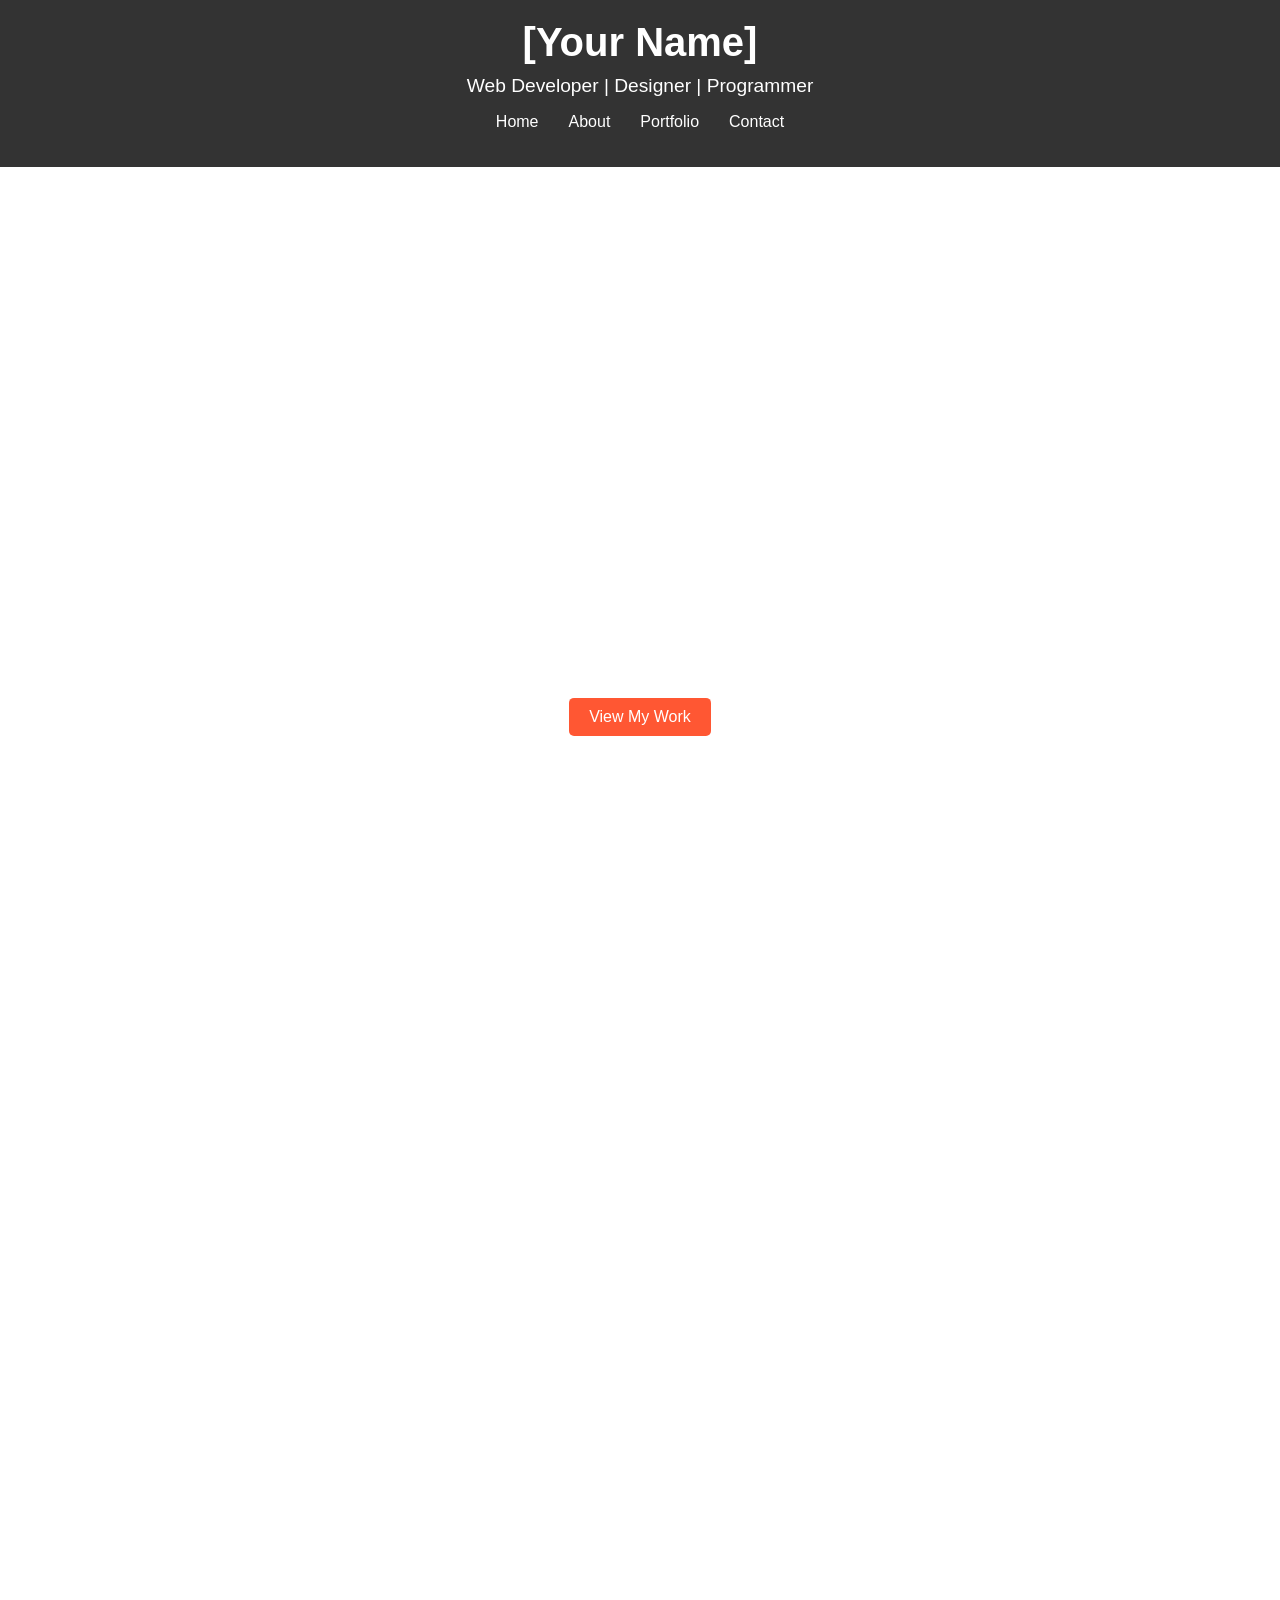
==== index.html @ 14feecd7 "Rename main.html to index.html renamed main.html to index.html" ====
<!DOCTYPE html>
<html lang="en">
<head>
    <meta charset="UTF-8">
    <meta name="viewport" content="width=device-width, initial-scale=1.0">
    <meta name="description" content="Portfolio of [Your Name] - Showcasing my skills and projects.">
    <title>[Your Name] Portfolio</title>
    <link rel="stylesheet" href="style.css"> <!-- Link to your external CSS -->

    <!-- Include HLS.js (from CDN)-->
    <script src="https://cdn.jsdelivr.net/npm/hls.js@latest"></script>
</head>
<body> 
    <!-- Header Section -->
    <header>
        <div class="container">
            <h1>[Your Name]</h1>
            <p>Web Developer | Designer | Programmer</p>
            <nav>
                <ul>
                    <li><a href="#home">Home</a></li>
                    <li><a href="#about">About</a></li>
                    <li><a href="#portfolio">Portfolio</a></li>
                    <li><a href="#contact">Contact</a></li>
                </ul>
            </nav>
        </div>
    </header>

    <!-- Home Section -->
    <section id="home">
        <div class="video-background">
            <!---Video Element for HLS Streaming-->
            <video id="video" autoplay loop muted playsinline preload="auto">
                <!-- Default fallback for browsers that do not support HLS.js or native HLS -->
                <!-- <source src="video/video.m3u8" type="application/x-mpegURL"> -->
                Your browser does not support the video tag.
            </video>
            <div class="content">
                <h2>Welcome</h2>
                <p>Explore my journey in web development and other projects.</p>
                <a href="#portfolio" class="btn">View My Work</a>
            </div>
        </div>
    </section>

    <!-- About Section -->
    <section id="about">
        <div class="container">
            <h2>About Me</h2>
            <p>Hi, I'm [Your Name], a passionate developer with expertise in building web applications that are fast, responsive, and user-friendly.</p>
            <p>Skills: HTML5, CSS3, JavaScript, React, Node.js</p>
        </div>
    </section>

    <!-- Portfolio Section -->
    <section id="portfolio">
        <div class="container">
            <h2>My Work</h2>
            <div class="portfolio-grid">
                <div class="portfolio-item">
                    <img src="project1.jpg" alt="Project 1">
                    <h3>Project 1</h3>
                    <p>Short description of the project.</p>
                </div>
                <div class="portfolio-item">
                    <img src="project2.jpg" alt="Project 2">
                    <h3>Project 2</h3>
                    <p>Short description of the project.</p>
                </div>
                <!-- Add more projects as needed -->
            </div>
        </div>
    </section>

    <!-- Contact Section -->
    <section id="contact">
        <div class="container">
            <h2>Contact Me</h2>
            <p>I'd love to hear from you! Fill out the form below or email me at <a href="mailto:yourname@example.com">yourname@example.com</a>.</p>
            <form action="https://formspree.io/f/yourformendpoint" method="POST">
                <input type="text" name="name" placeholder="Your Name" required>
                <input type="email" name="email" placeholder="Your Email" required>
                <textarea name="message" placeholder="Your Message" required></textarea>
                <button type="submit">Send</button>
            </form>
        </div>
    </section>

    <!-- Footer -->
    <footer>
        <div class="container">
            <p>&copy; 2025 [Your Name]. All rights reserved.</p>
        </div>
    </footer>
    <script src="script.js"></script>
</body>
</html>
---- style.css ----
/* General Reset */
body, html {
    margin: 0;
    padding: 0;
    height: 100%; /* Ensure the body and html take up full height */
    font-family: Arial, sans-serif;
    overflow-x: hidden;
}

/* Header Styles */
header {
    background: #333;
    color: white;
    padding: 20px 0;
}

header h1 {
    text-align: center;
    font-size: 2.5rem;
    margin: 0;
}

header p {
    text-align: center;
    margin: 10px 0;
    font-size: 1.2rem;
}

header nav ul {
    display: flex;
    justify-content: center;
    list-style: none;
    padding: 0;
}

header nav ul li {
    margin: 0 15px;
}

header nav ul li a {
    color: white;
    text-decoration: none;
    font-size: 1rem;
    transition: color 0.3s;
}

header nav ul li a:hover {
    color: #ff5733;
}

/* Home Section with Fullscreen Video Background */
#home {
    position: relative;
    width: 100%;
    height: 100vh; /* Full height */
}

.video-background {
    position: absolute;
    top: 0;
    left: 0;
    width: 100%;
    height: 100%;
    overflow: hidden;
    z-index: -1; /* Place the video behind the content */
}

.video-background video {
    position: absolute;
    top: 50%;
    left: 50%;
    transform: translate(-50%, -50%);
    min-width: 100%;
    min-height: 100%;
    width: auto;
    height: auto;
    object-fit: cover; /* Ensures the video covers the whole background */
}

#home .content {
    position: relative;
    z-index: 1; /* Ensure content appears above the video */
    text-align: center;
    color: white;
    top: 50%;
    transform: translateY(-50%);
    padding: 0 20px;
}

#home .content h2 {
    font-size: 3rem;
    margin-bottom: 1rem;
}

#home .content p {
    font-size: 1.2rem;
    margin-bottom: 1.5rem;
}

#home .btn {
    display: inline-block;
    padding: 10px 20px;
    background-color: #ff5733;
    color: white;
    text-decoration: none;
    border-radius: 5px;
    font-size: 1rem;
    transition: background-color 0.3s ease;
}

#home .btn:hover {
    background-color: #c4421e;
}

/* About Section */
#about {
    padding: 60px 0;
    background: #f9f9f9;
    text-align: center;
}

#about h2 {
    font-size: 2.5rem;
    margin-bottom: 20px;
}

#about p {
    font-size: 1rem;
    color: #555;
    line-height: 1.6;
    max-width: 800px;
    margin: 10px auto;
}

/* Portfolio Section */
#portfolio {
    padding: 60px 0;
    text-align: center;
    background: #fff;
}

#portfolio h2 {
    font-size: 2.5rem;
    margin-bottom: 20px;
}

.portfolio-grid {
    display: flex;
    flex-wrap: wrap;
    gap: 20px;
    justify-content: center;
}

.portfolio-item {
    width: calc(33.333% - 20px);
    background: #f0f0f0;
    padding: 20px;
    text-align: center;
    border-radius: 8px;
    box-shadow: 0 4px 6px rgba(0, 0, 0, 0.1);
}

.portfolio-item img {
    width: 100%;
    border-radius: 8px;
    margin-bottom: 10px;
}

.portfolio-item h3 {
    font-size: 1.2rem;
    margin: 10px 0;
}

.portfolio-item p {
    font-size: 0.9rem;
    color: #555;
}

/* Contact Section */
#contact {
    padding: 60px 0;
    background: #333;
    color: white;
    text-align: center;
}

#contact h2 {
    font-size: 2.5rem;
    margin-bottom: 20px;
}

#contact p {
    font-size: 1rem;
    margin-bottom: 20px;
}

#contact form {
    max-width: 600px;
    margin: 0 auto;
}

#contact form input,
#contact form textarea {
    width: 100%;
    padding: 10px;
    margin-bottom: 15px;
    border: none;
    border-radius: 5px;
}

#contact form textarea {
    resize: none;
    height: 100px;
}

#contact form button {
    background-color: #ff5733;
    color: white;
    padding: 10px 20px;
    border: none;
    border-radius: 5px;
    font-size: 1rem;
    cursor: pointer;
}

#contact form button:hover {
    background-color: #c4421e;
}

/* Footer */
footer {
    padding: 20px;
    background: #333;
    color: white;
    text-align: center;
}
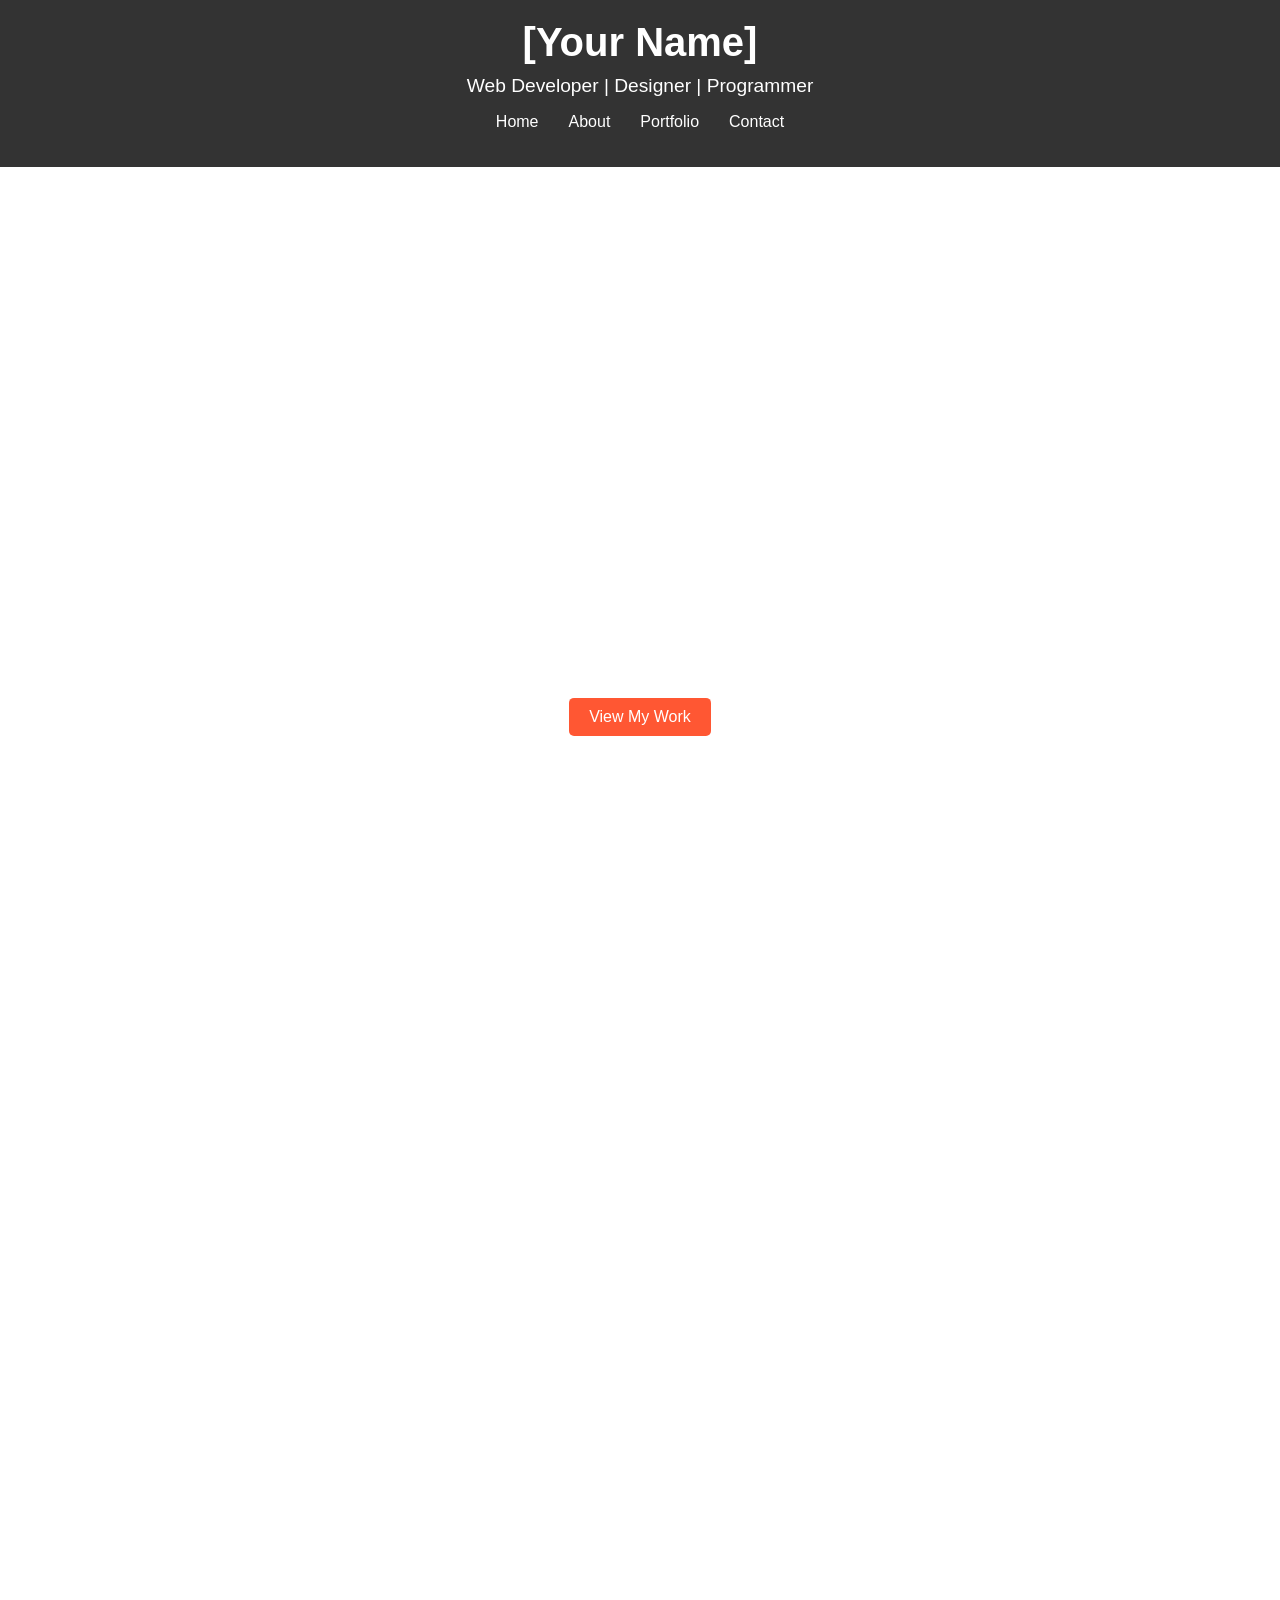
==== commit 392a0d0a: "About me skills selection made circle text for css js html" ====
--- a/index.html
+++ b/index.html
@@ -49,7 +49,12 @@
         <div class="container">
             <h2>About Me</h2>
             <p>Hi, I'm [Your Name], a passionate developer with expertise in building web applications that are fast, responsive, and user-friendly.</p>
-            <p>Skills: HTML5, CSS3, JavaScript, React, Node.js</p>
+            <p>Skills:</p>
+            <div class="skills-container">
+                <div class="skill-box">HTML</div>
+                <div class="skill-box">CSS</div>
+                <div class="skill-box">Javascript</div>
+            </div>
         </div>
     </section>
 
--- a/style.css
+++ b/style.css
@@ -234,3 +234,33 @@
     color: white;
     text-align: center;
 }
+
+/* Styles for the skills selection */
+.skills-container {
+    display: flex;
+    justify-content: center; /* Center horizontally */
+    align-items: center; /* Center vertically (optional) */
+    gap: 20px; /* Add space between the circles */
+    margin-top: 20px; /* Or adjust as needed */
+}
+
+.skill-box {
+    background-color: #f0f0f0;
+    border-radius: 50%;
+    box-shadow: 0 4px 6px rgba(0, 0, 0, 0.1);
+    font-size: 18px;
+    font-weight: bold;
+    color: #333;
+    width: 80px;
+    height: 80px;
+    display: flex;
+    justify-content: center;
+    align-items: center;
+    /* Remove flex: 1; */
+}
+
+.skill-box:hover {
+    background-color: #007bff;
+    color: white;
+    transform: scale(1.05);
+}
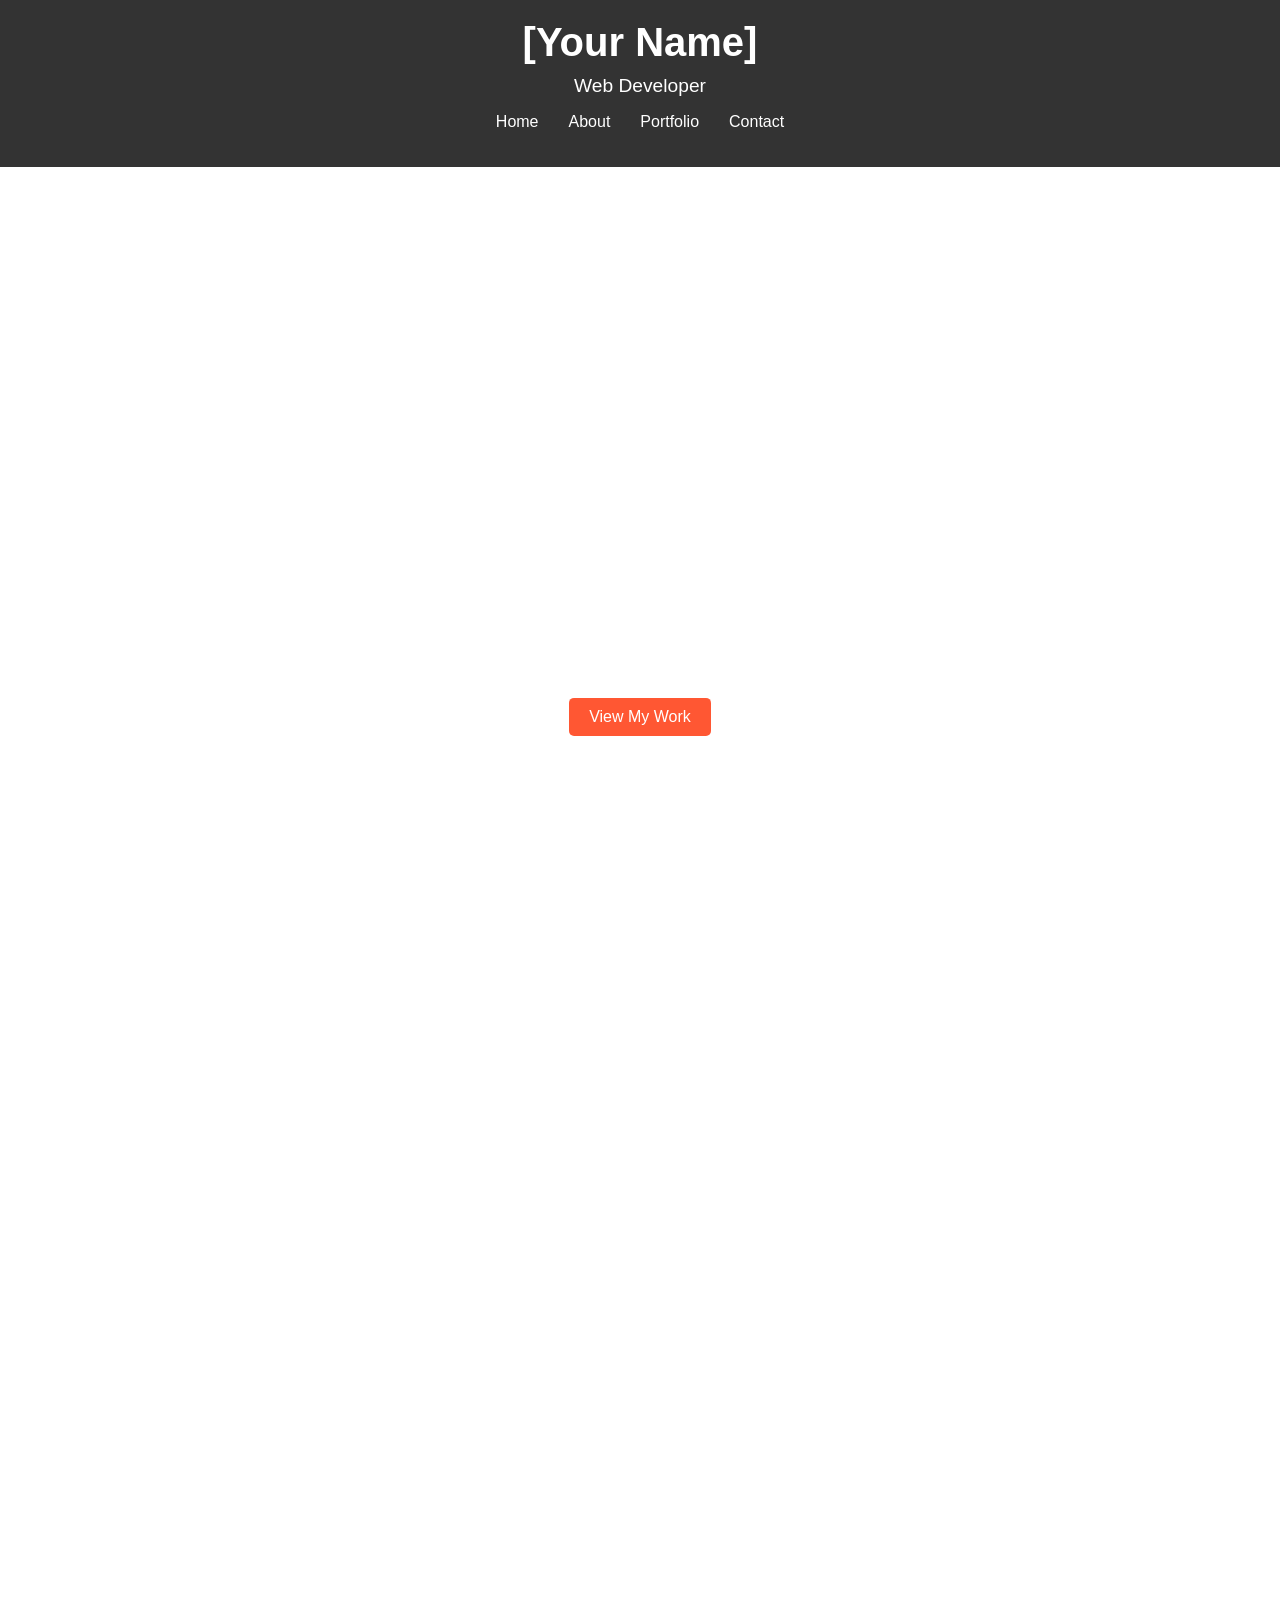
==== commit 22ea3c21: "Removed programmer designed below the name" ====
--- a/index.html
+++ b/index.html
@@ -15,7 +15,7 @@
     <header>
         <div class="container">
             <h1>[Your Name]</h1>
-            <p>Web Developer | Designer | Programmer</p>
+            <p>Web Developer</p>
             <nav>
                 <ul>
                     <li><a href="#home">Home</a></li>
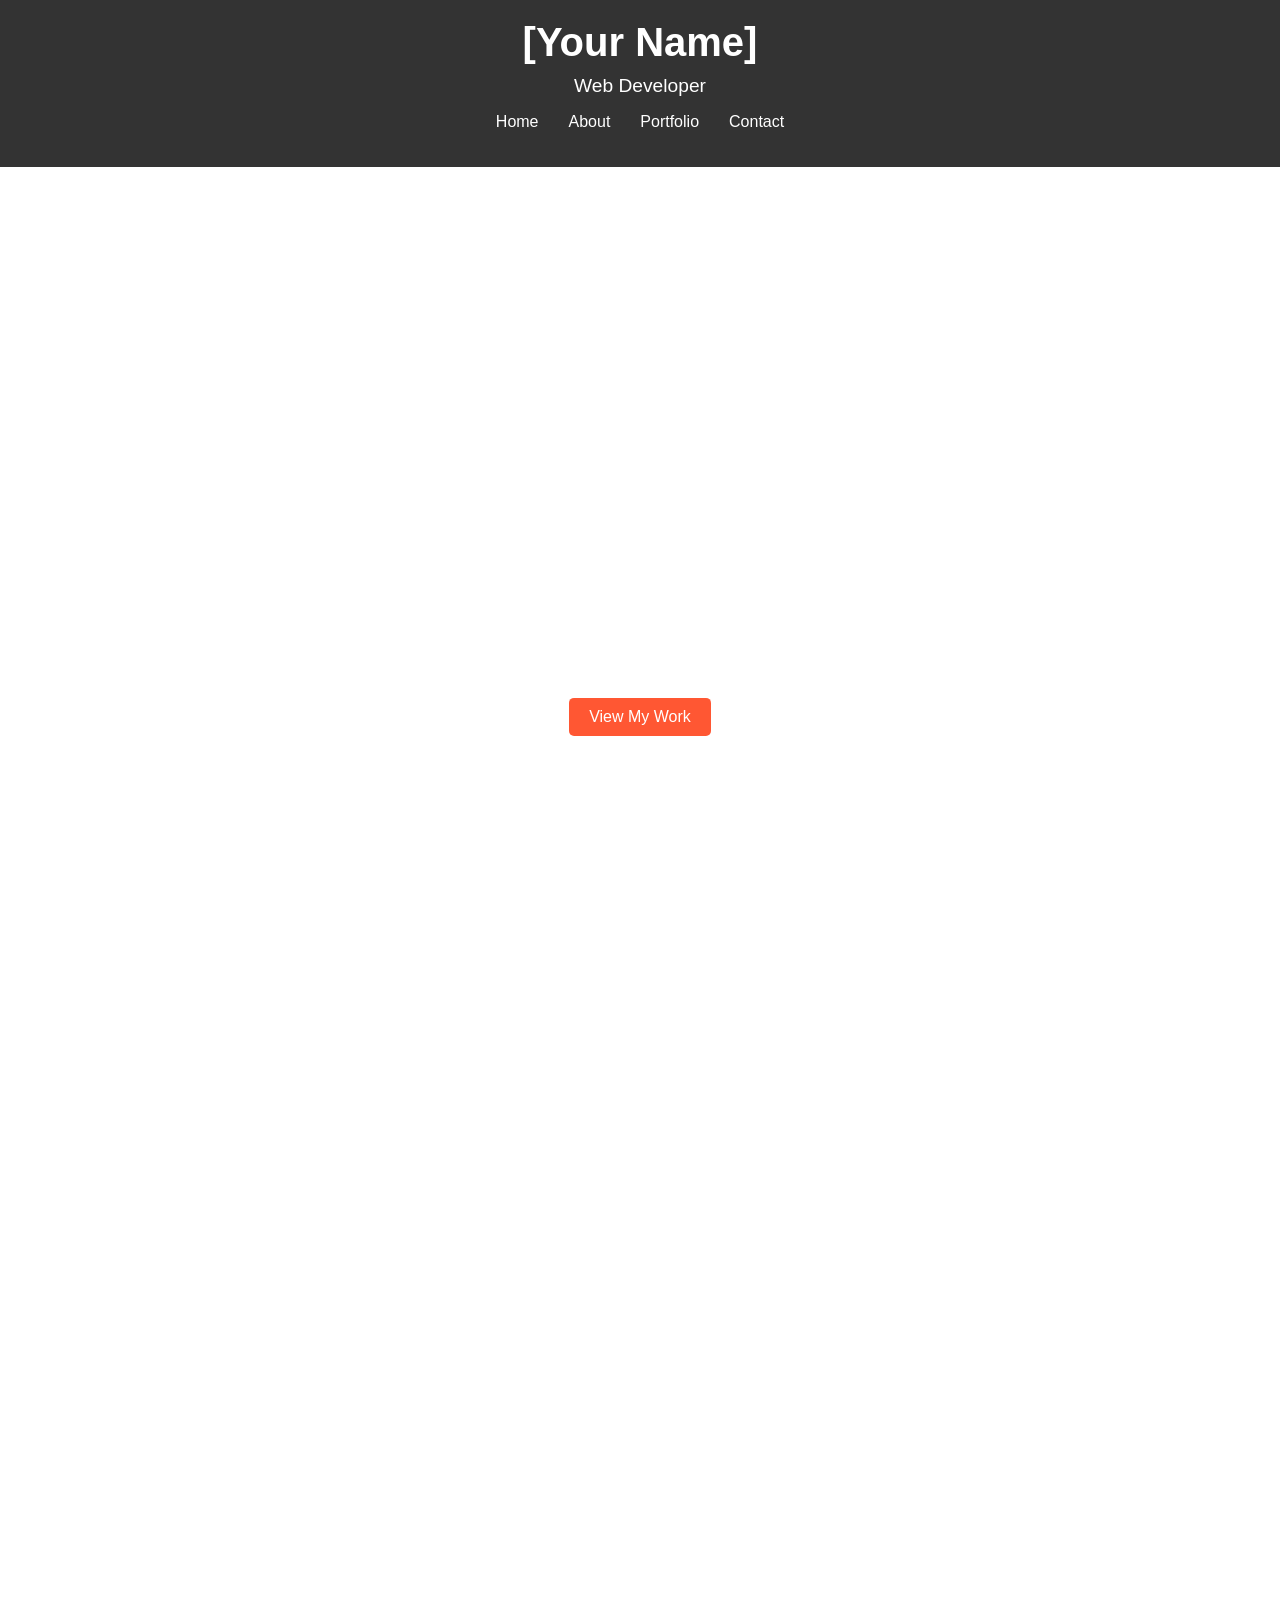
==== commit ce28e047: "Added a githup repo link to the projects selection and styling to the .css" ====
--- a/index.html
+++ b/index.html
@@ -61,15 +61,16 @@
     <!-- Portfolio Section -->
     <section id="portfolio">
         <div class="container">
-            <h2>My Work</h2>
+            <h2>My Projects</h2>
             <div class="portfolio-grid">
                 <div class="portfolio-item">
-                    <img src="project1.jpg" alt="Project 1">
-                    <h3>Project 1</h3>
-                    <p>Short description of the project.</p>
+                    <img src="##" alt="Project1">
+                    <h3>Web based voice changer</h3>
+                    <p>Voice changer web app that uses the Tone.js library for sound manupulation.</p>
+                    <a href="https://github.com/xDraga1337/voice-changer" target="_blank" class="github-link">View on Github</a>
                 </div>
                 <div class="portfolio-item">
-                    <img src="project2.jpg" alt="Project 2">
+                    <img src="##" alt="Project2">
                     <h3>Project 2</h3>
                     <p>Short description of the project.</p>
                 </div>
--- a/style.css
+++ b/style.css
@@ -263,4 +263,18 @@
     background-color: #007bff;
     color: white;
     transform: scale(1.05);
+}
+
+.github-link {
+    display: inline-block;
+    margin-top: 10px;
+    padding: 8px 12px;
+    background-color: #007bff;
+    color: white;
+    text-decoration: none;
+    border-radius: 5px;
+}
+
+.github-link:hover {
+    background-color: #0056b3;
 }
